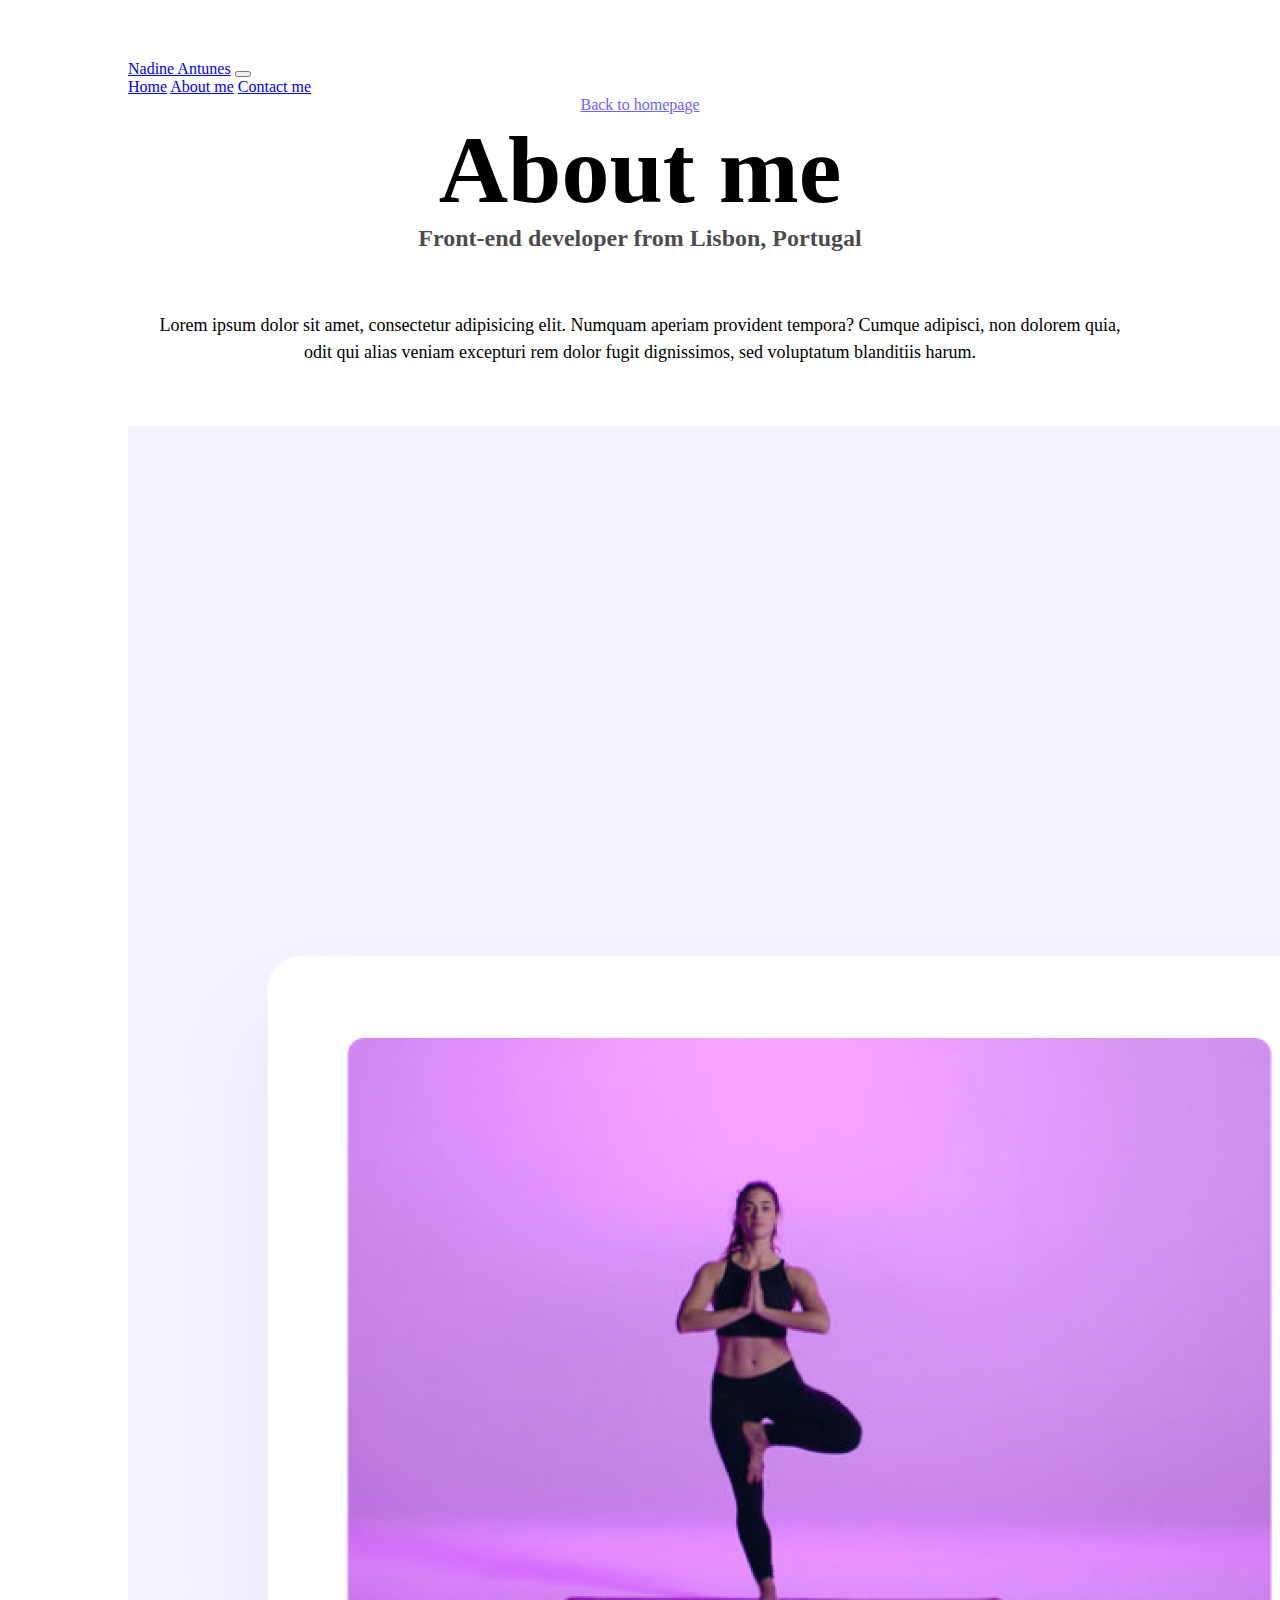
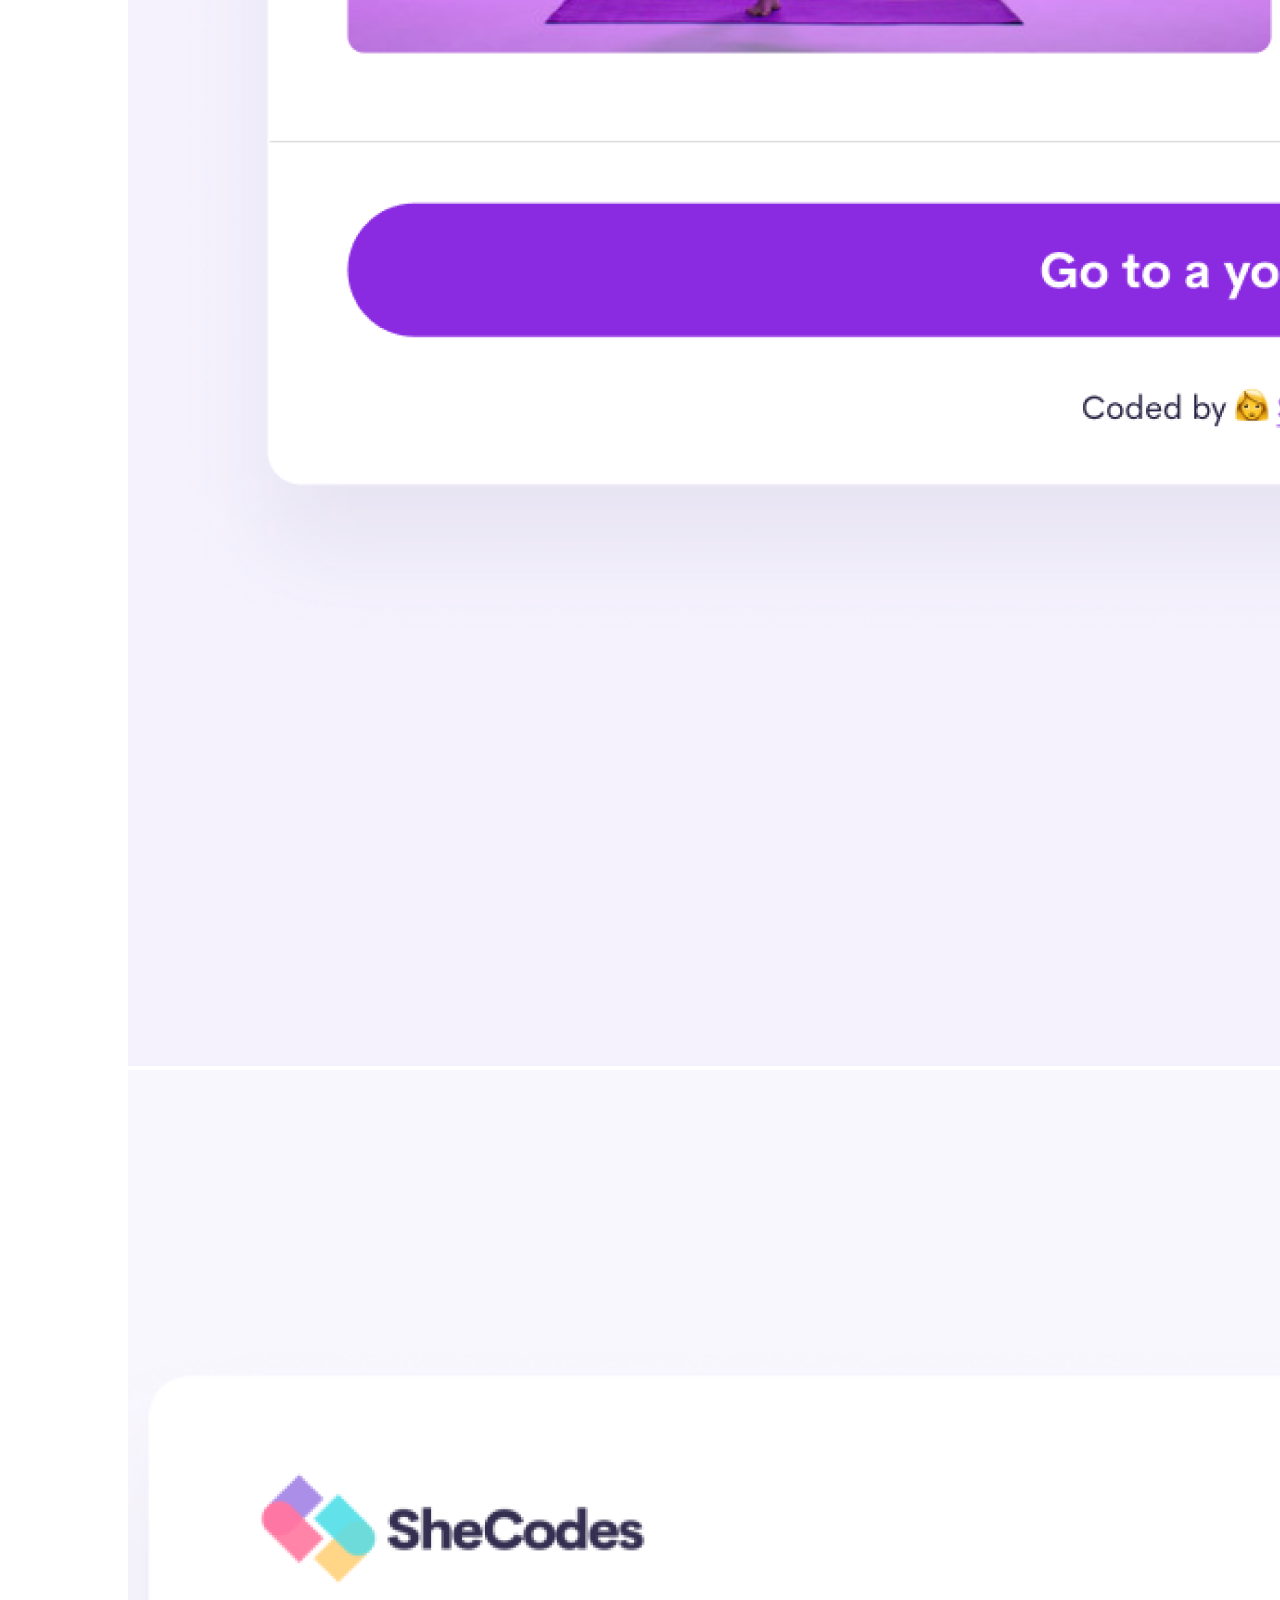
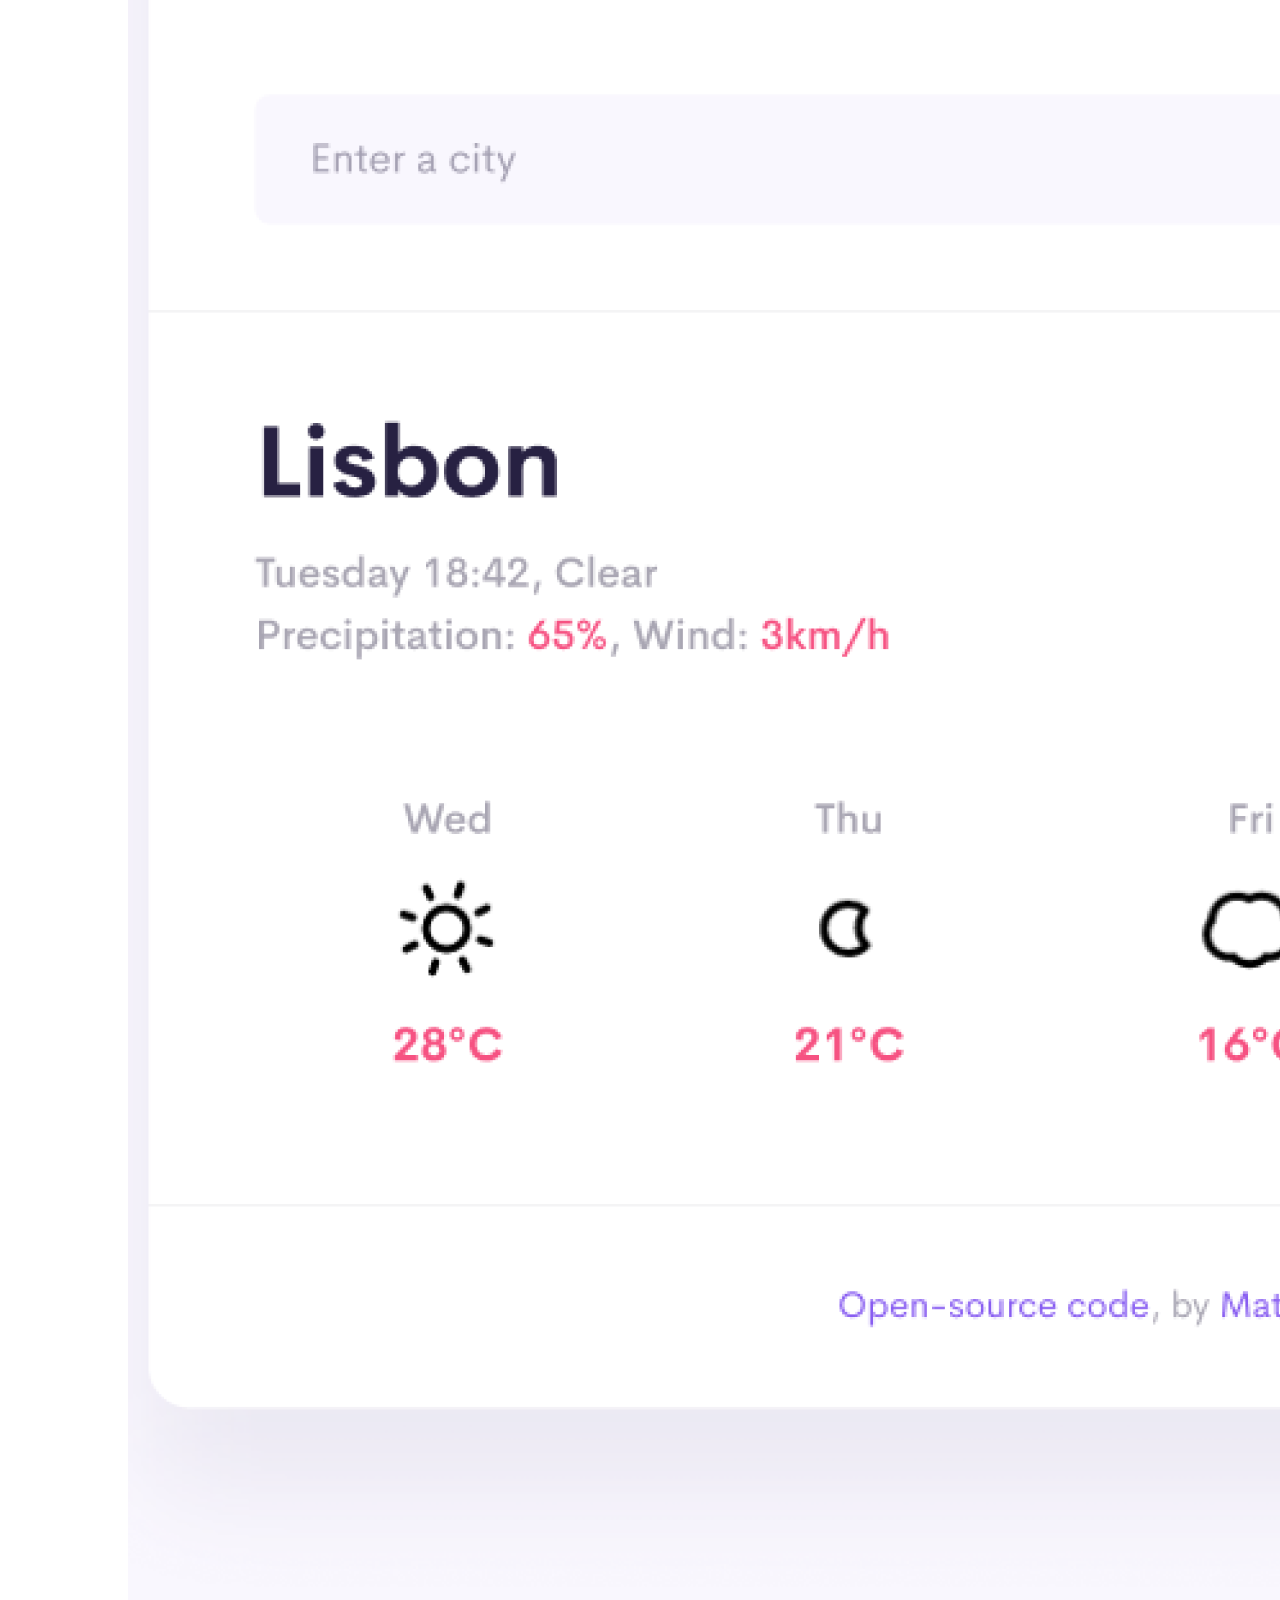
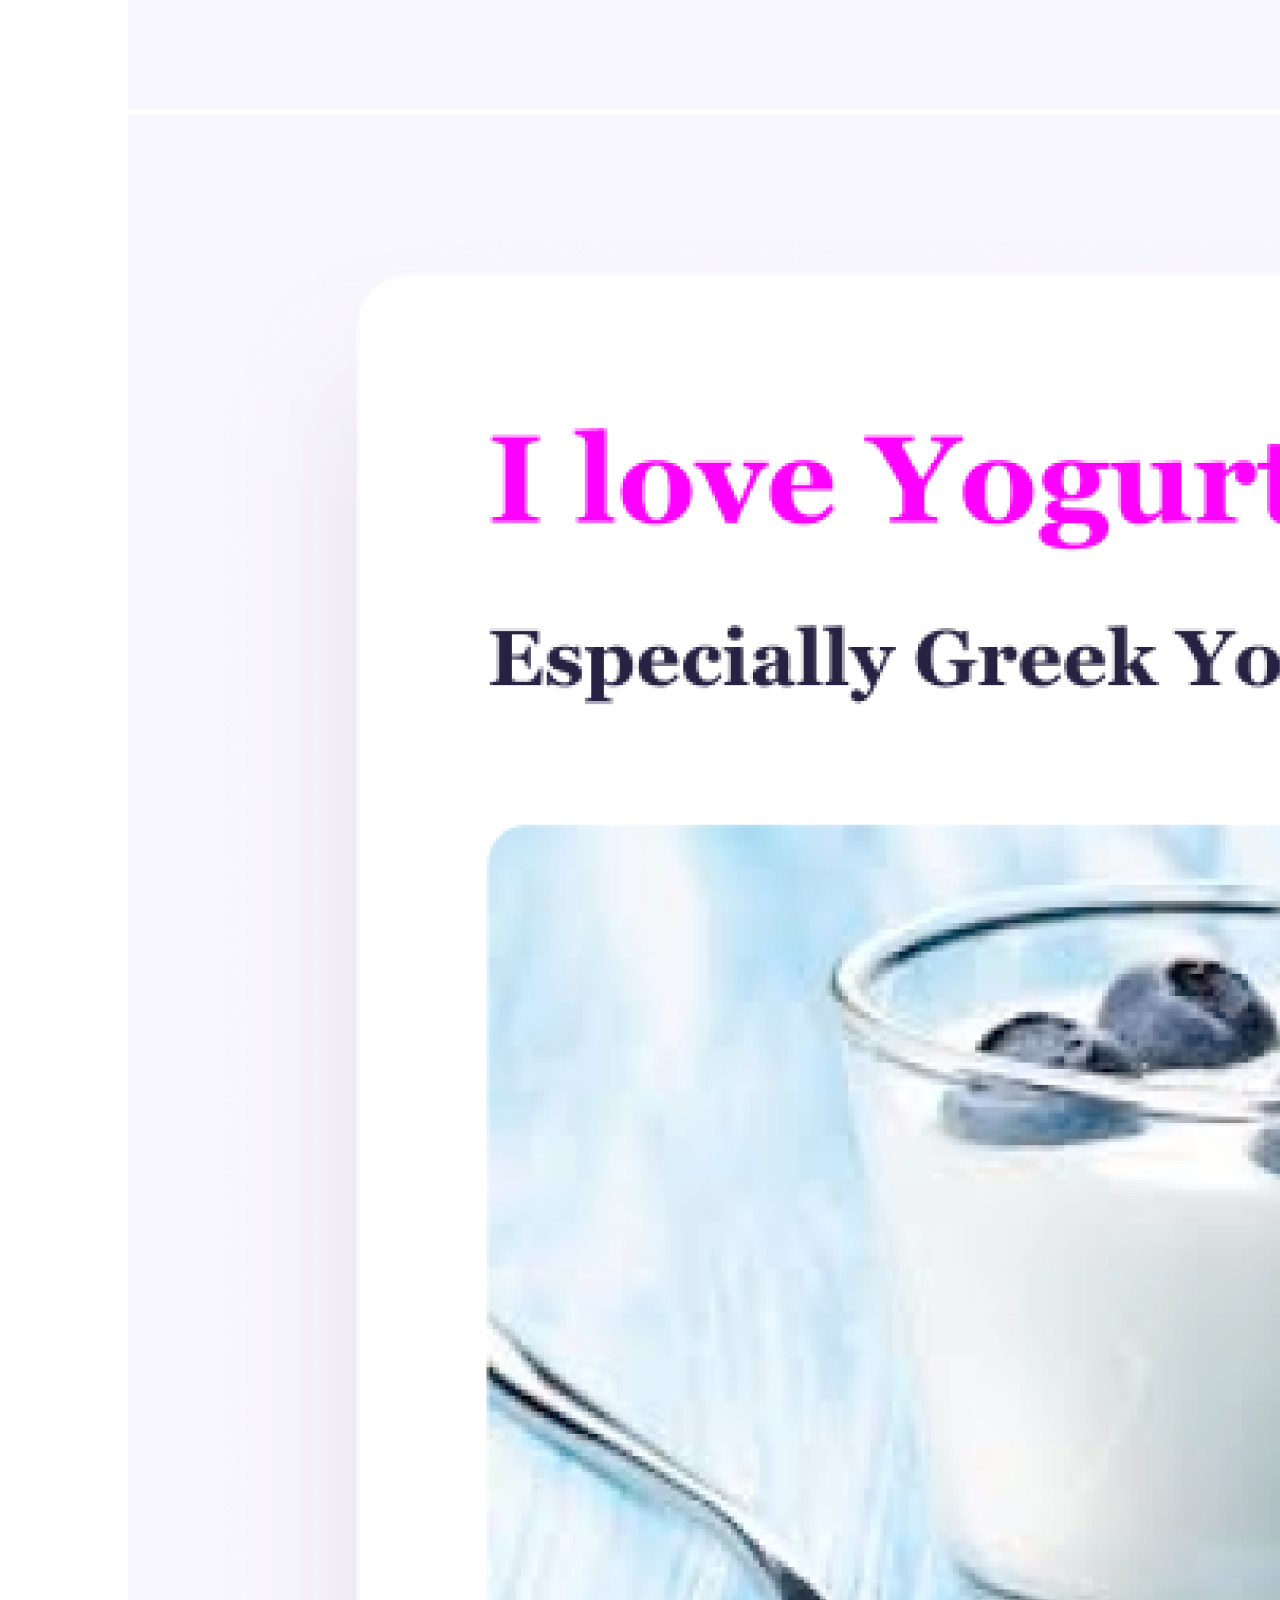
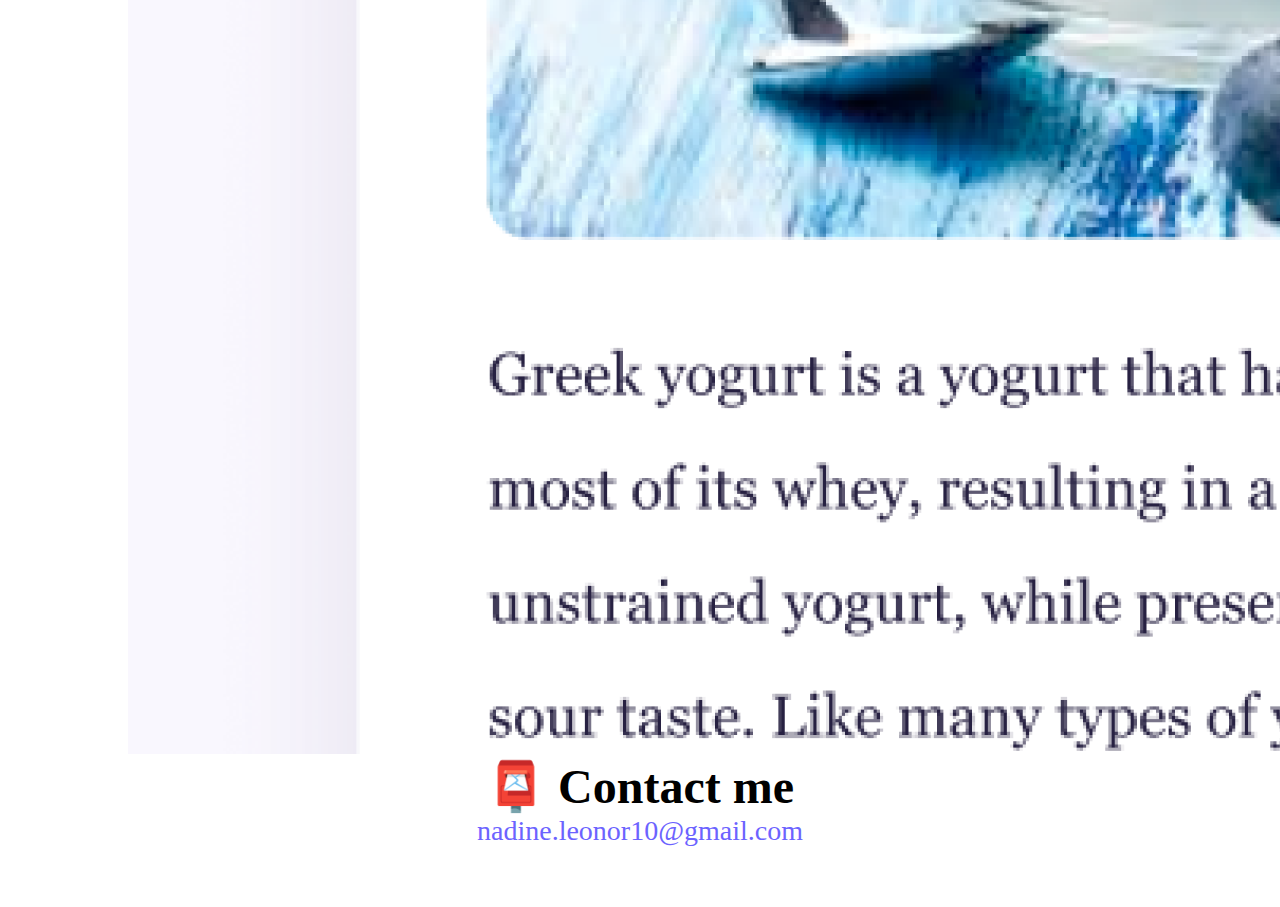
==== about.html @ 2b8e30f6 "first approach to project" ====
<!DOCTYPE html>
<html lang="en">
  <head>
    <meta charset="UTF-8" />
    <meta http-equiv="X-UA-Compatible" content="IE=edge" />
    <meta name="viewport" content="width=device-width, initial-scale=1.0" />

    <title>Nadine Antunes - Portfolio</title>
    <link
      href="https://cdn.jsdelivr.net/npm/bootstrap@5.2.2/dist/css/bootstrap.min.css"
      rel="stylesheet"
      integrity="sha384-Zenh87qX5JnK2Jl0vWa8Ck2rdkQ2Bzep5IDxbcnCeuOxjzrPF/et3URy9Bv1WTRi"
      crossorigin="anonymous"
    />
    <link rel="stylesheet" href="style.css" />
  </head>
  <body>
    <nav class="navbar fixed-top navbar-expand-lg bg-light">
      <div class="container-fluid">
        <a class="navbar-brand text-dark" href="index.html#presentation"
          >Nadine Antunes</a
        >
        <button
          class="navbar-toggler"
          type="button"
          data-bs-toggle="collapse"
          data-bs-target="#navbarNavAltMarkup"
          aria-controls="navbarNavAltMarkup"
          aria-expanded="false"
          aria-label="Toggle navigation"
        >
          <span class="navbar-toggler-icon"></span>
        </button>
        <div class="collapse navbar-collapse" id="navbarNavAltMarkup">
          <div class="navbar-nav">
            <a class="nav-link" aria-current="page" href="index.html">Home</a>
            <a class="nav-link active" href="#">About me</a>
            <a class="nav-link" href="about.html#contact">Contact me</a>
          </div>
        </div>
      </div>
    </nav>
    <a href="index.html" class="homepage-link">Back to homepage</a>
    <h1>About me</h1>
    <h3>Front-end developer from Lisbon, Portugal</h3>
    <div class="about-paragraphs">
      <p>
        Lorem ipsum dolor sit amet, consectetur adipisicing elit. Numquam
        aperiam provident tempora? Cumque adipisci, non dolorem quia, odit qui
        alias veniam excepturi rem dolor fugit dignissimos, sed voluptatum
        blanditiis harum.
      </p>
    </div>
    <div class="container">
      <div class="row d-flex">
        <div class="col-sm-4 mt-2 mb-2"><img src="images/yoga.png" alt="yoga project image" class="img-fluid align-self-center p-2 shadow rounded">
      </div>
      <div class="col-sm-4 mt-2 mb-2"><img src="images/weather.png" alt="weather project image" class="img-fluid align-self-center p-2 shadow rounded">
      </div>
      <div class="col-sm-4 mt-2 mb-2"><img src="images/yogurt.png" alt="yogurt project image" class="img-fluid align-self-center p-2 shadow rounded">
      </div>
    </div>
    <div id="contact" class="mt-5">
      <h2>📮 Contact me</h2>
      <a href="mailto:[email]" class="email-link">
        nadine.leonor10@gmail.com
      </a>
    </div>
    <script
      src="https://cdn.jsdelivr.net/npm/bootstrap@5.2.2/dist/js/bootstrap.min.js"
      integrity="sha384-IDwe1+LCz02ROU9k972gdyvl+AESN10+x7tBKgc9I5HFtuNz0wWnPclzo6p9vxnk"
      crossorigin="anonymous"
    ></script>
  </body>
</html>
---- style.css ----
:root {
  --primary-color: #6c63ff;
  --secondary-color: #f5f2fe;
  --terciary-color: #0d6efd;
  --box-shadow: 0 5px 10px rgba(0, 0, 0, 0.3);
}

body {
  margin: 60px auto;
  max-width: 80%;
}

h1,
h2,
h3 {
  text-align: center;
  margin: 0;
}

h1 {
  font-size: 96px;
}

h2 {
  font-size: 48px;
}

h3 {
  font-size: 24px;
  opacity: 0.7;
}
@media (max-width: 500px) {
  h1{
    font-size: 76px;
  }
  h2{
    font-size: 36px;
  }
}
p {
  padding: 20px;
  border-radius: 4px;
  font-size: 18px;
  line-height: 1.5;
  text-align: center;
}


.navigation-links {
  display: flex;
  margin-top: 40px;
  justify-content: center;
}

.navigation-links a {
  margin: 20px;
  border-radius: 4px;
  padding: 20px 15px;
  text-decoration: none;
  text-transform: capitalize;
}

.contact-link {
  background: var(--primary-color);
  box-shadow: var(--box-shadow);
  color: white;
}

.about-link {
  color: var(--primary-color);
  border: 1px solid var(--primary-color);
}

.homepage-link {
  color: var(--primary-color);
  text-align: center;
  display: block;
}

.about-paragraphs {
  display: flex;
  margin: 30px 0;
}

.about-paragraphs p {
  margin: 10px;
}

.email-link {
  display: flex;
  justify-content: center;
  color: var(--primary-color);
  font-size: 28px;
  text-decoration: none;
}

.email-link:hover {
  text-decoration: underline;
}

.purple-button {
  margin: 20px;
  border-radius: 4px;
  padding: 20px 15px;
  text-decoration: none;
  text-transform: capitalize;
  background: var(--primary-color);
  box-shadow: var(--box-shadow);
  color: white;
}

.purple-button:hover {
  color: var(--terciary-color);
  cursor: pointer;
  background: var(--primary-color);
}
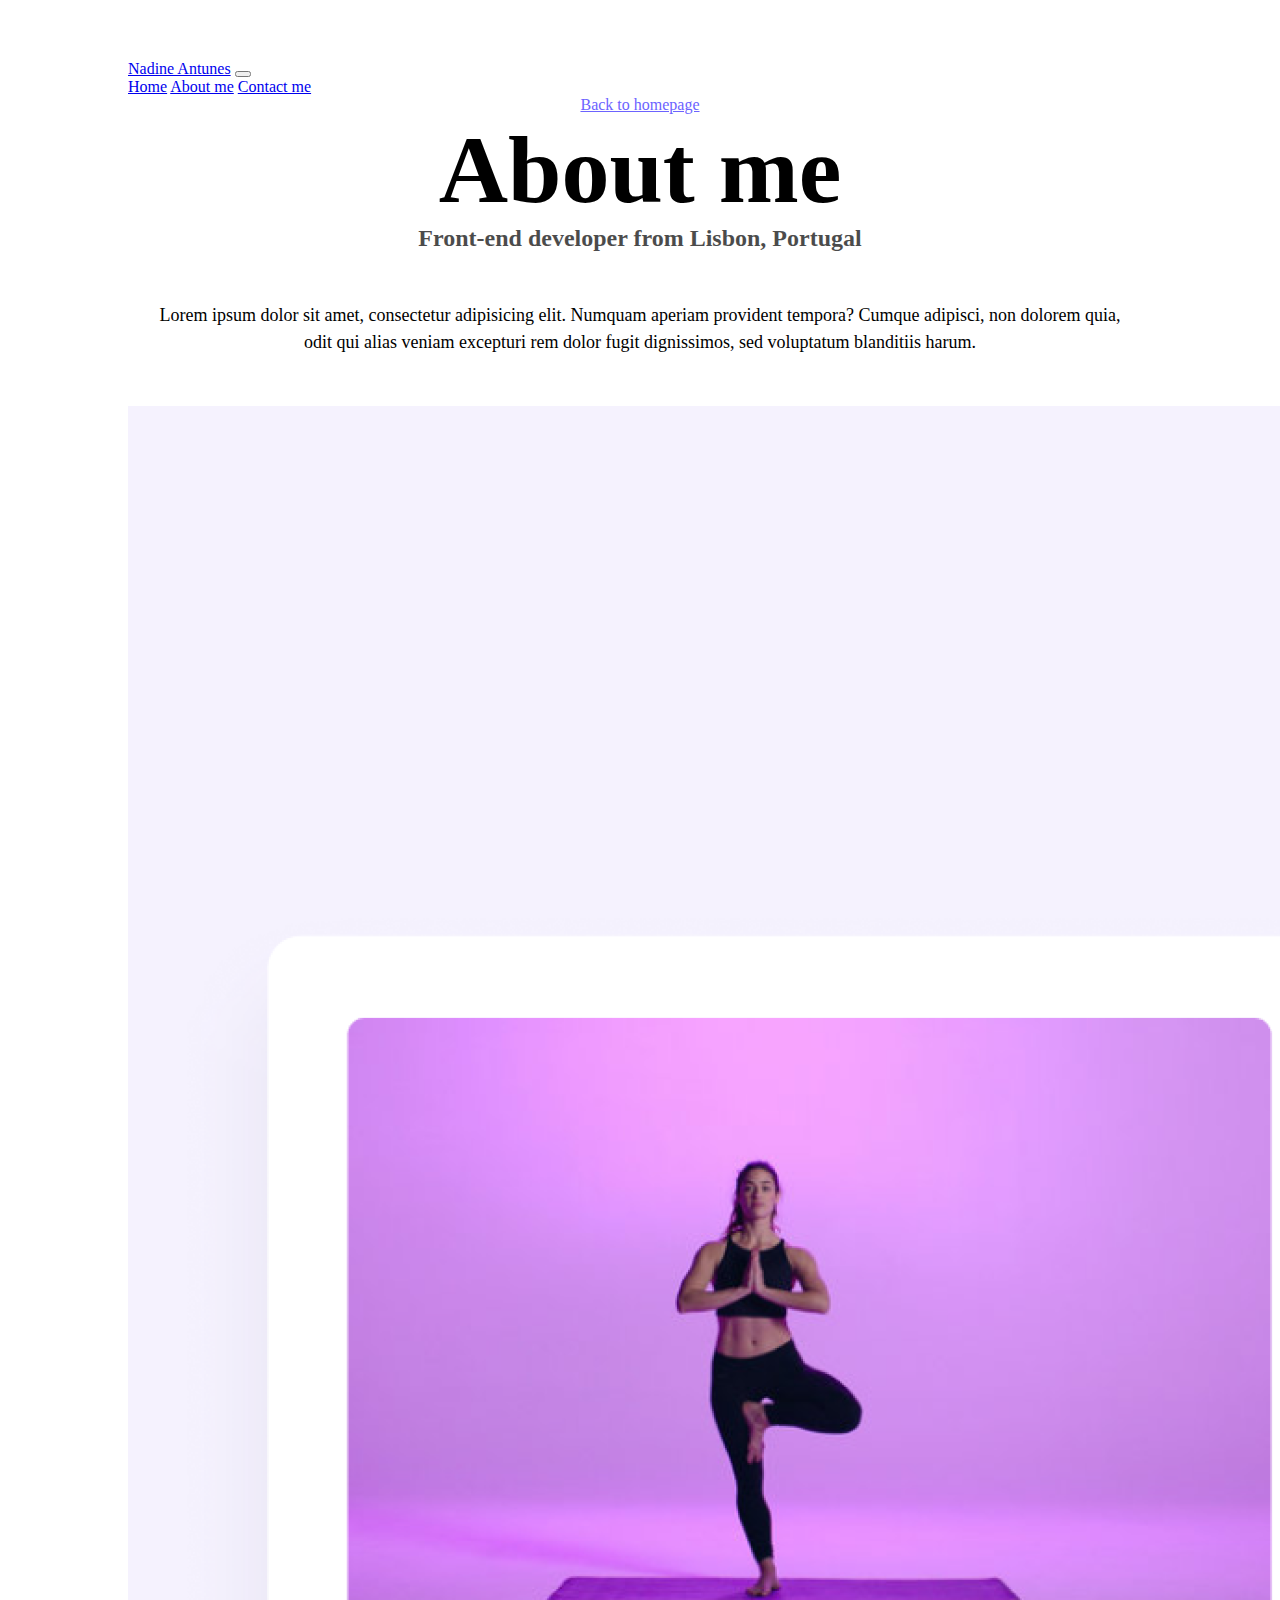
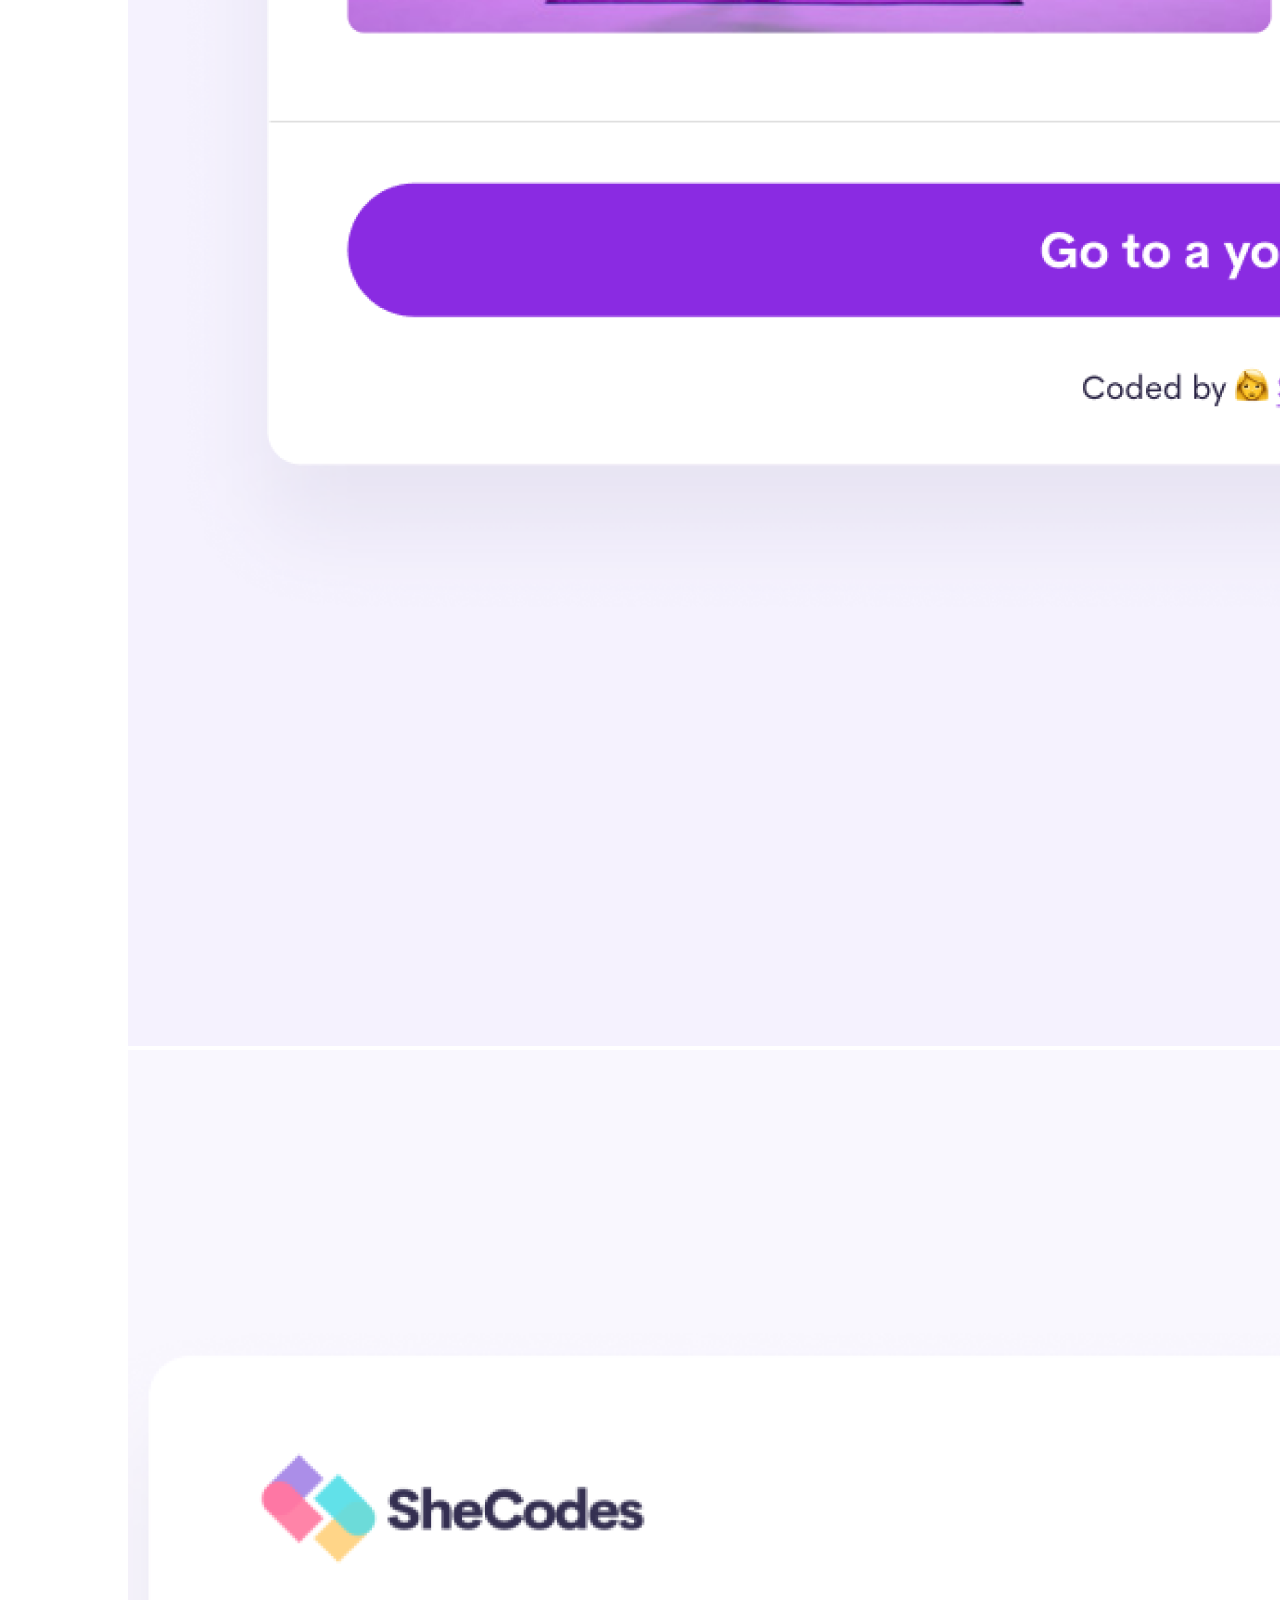
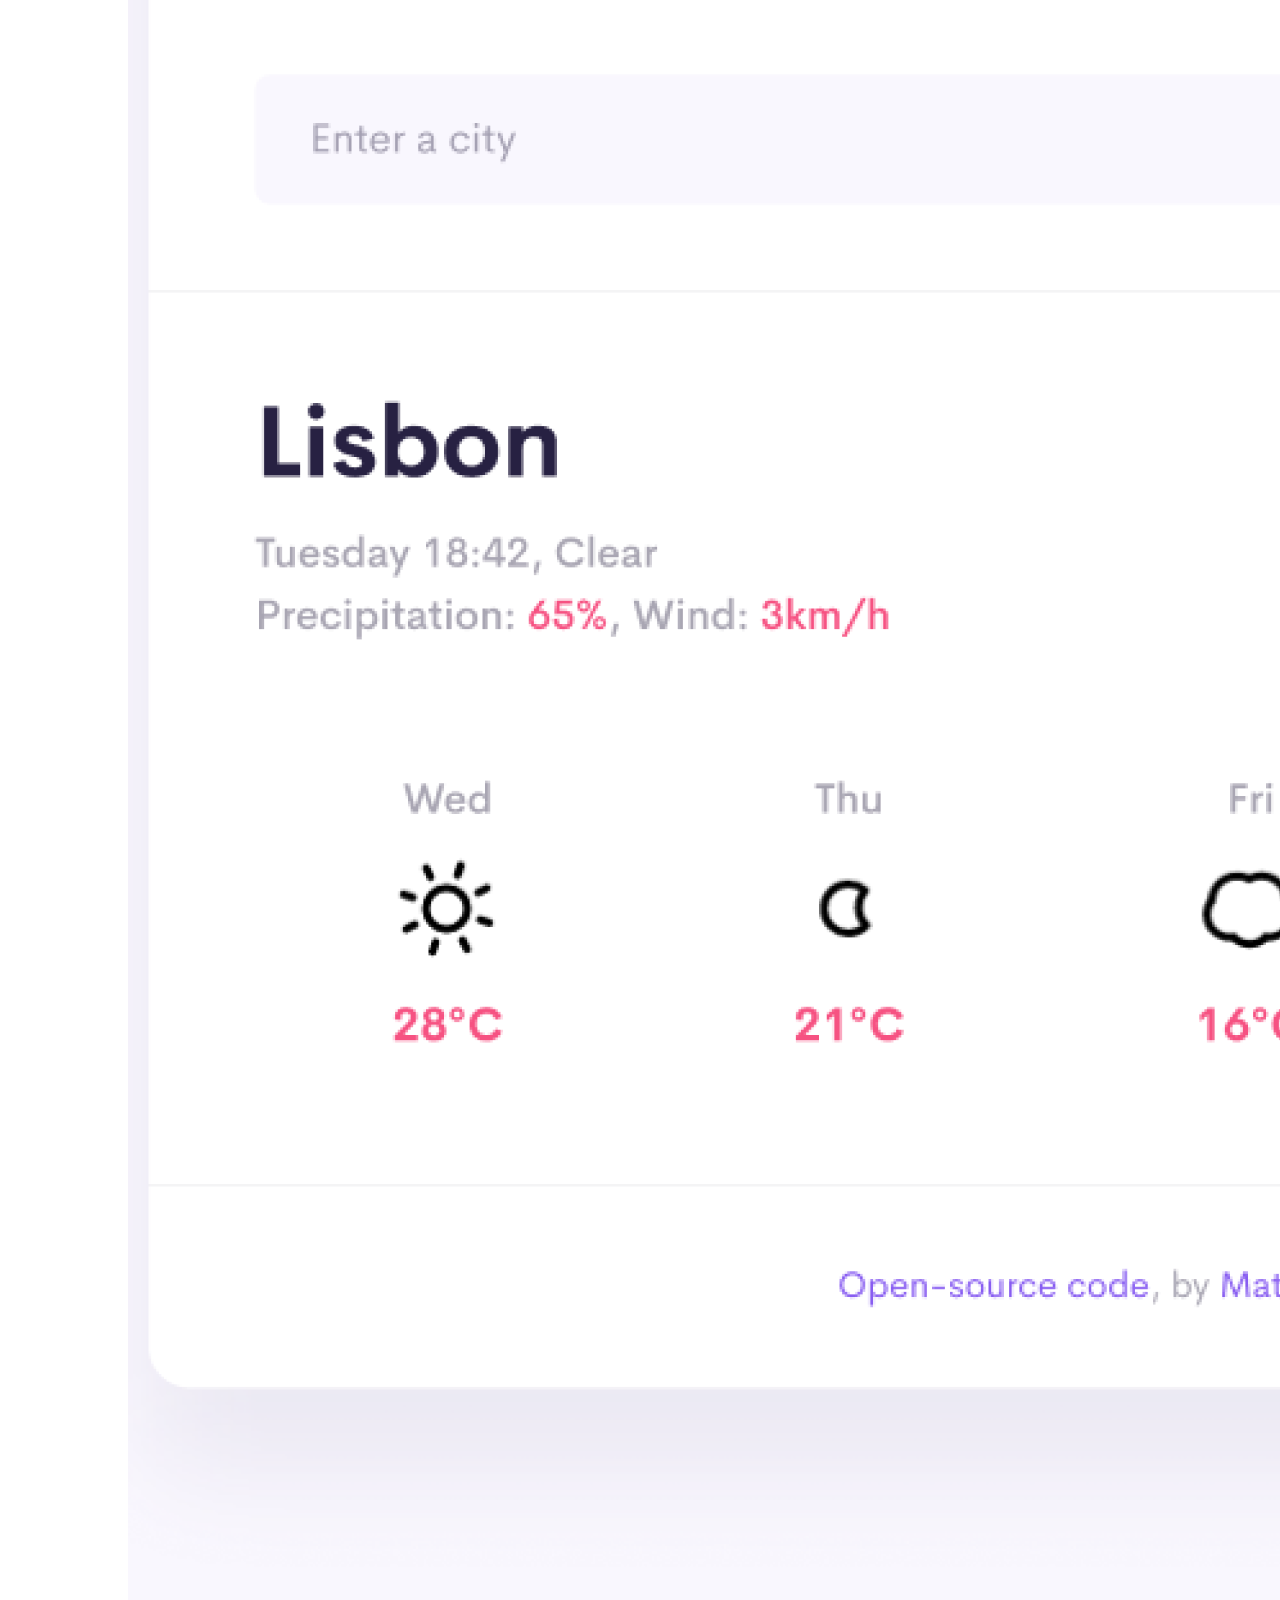
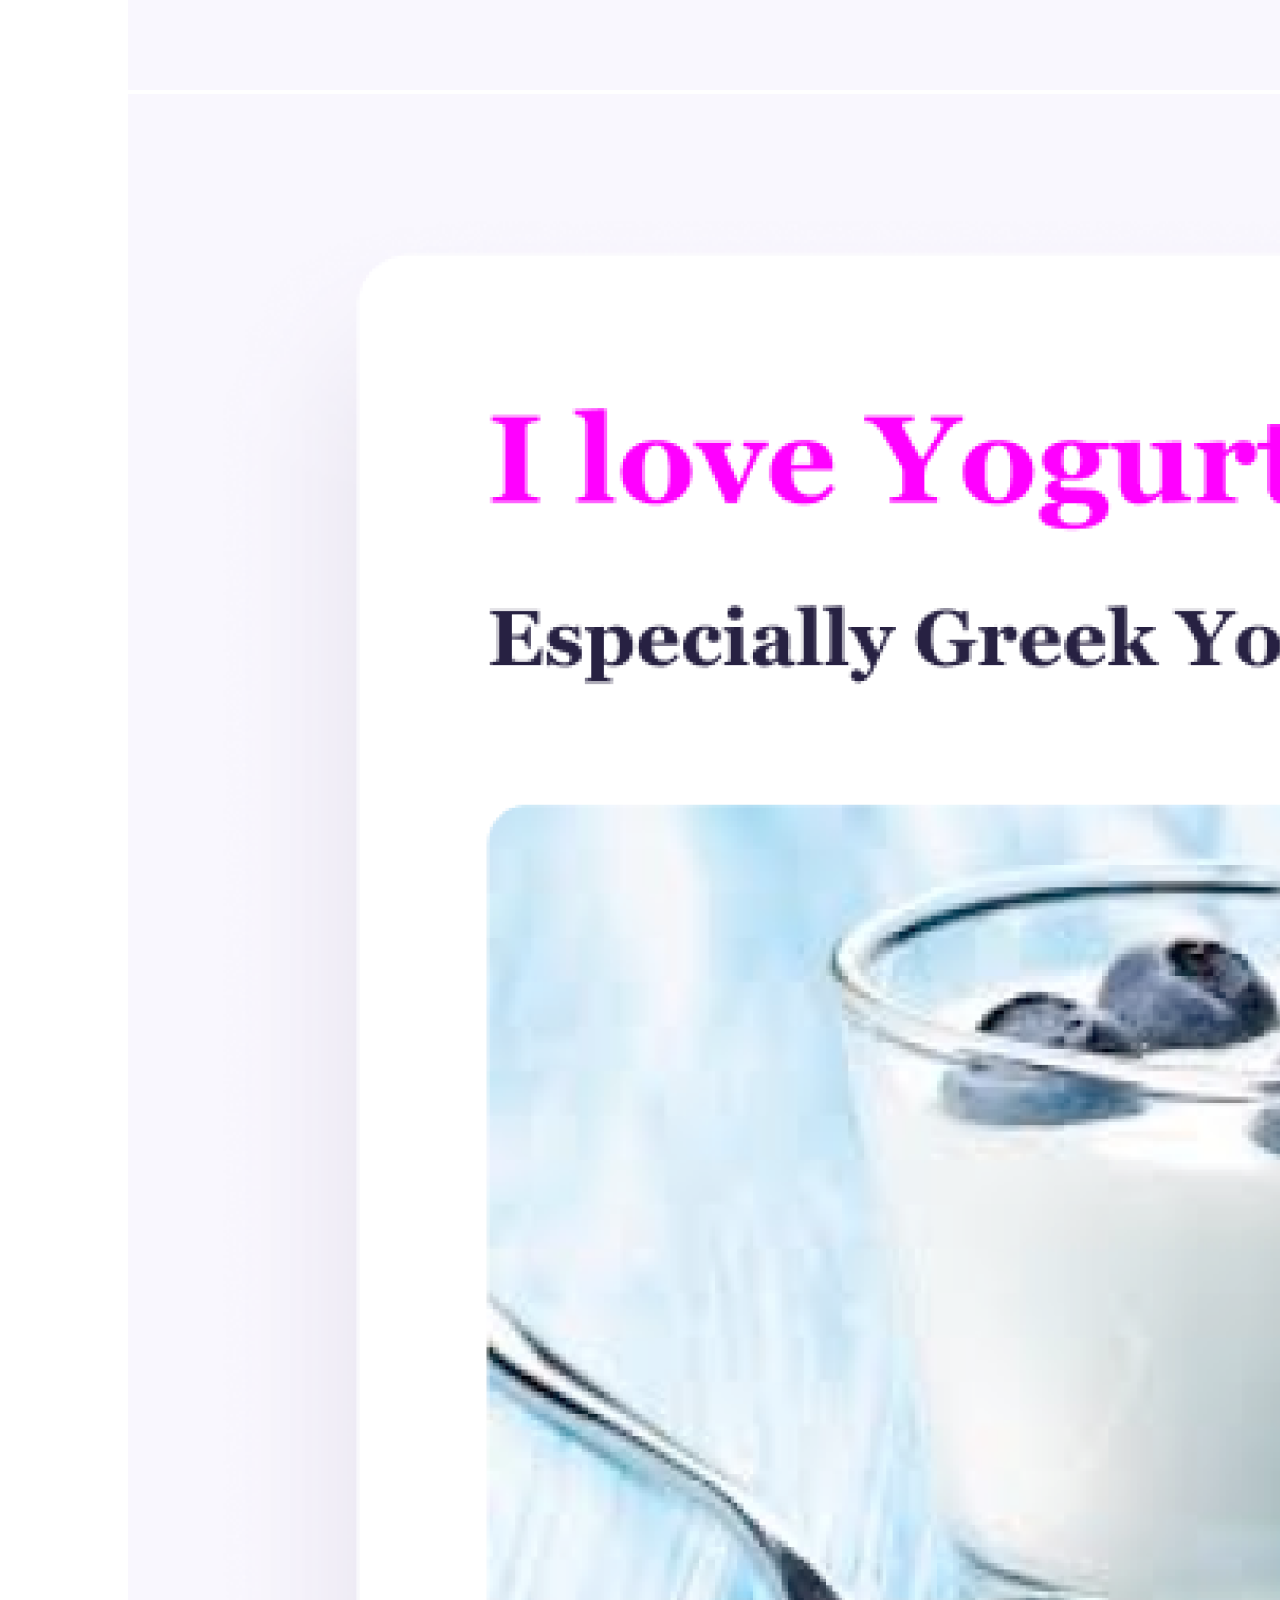
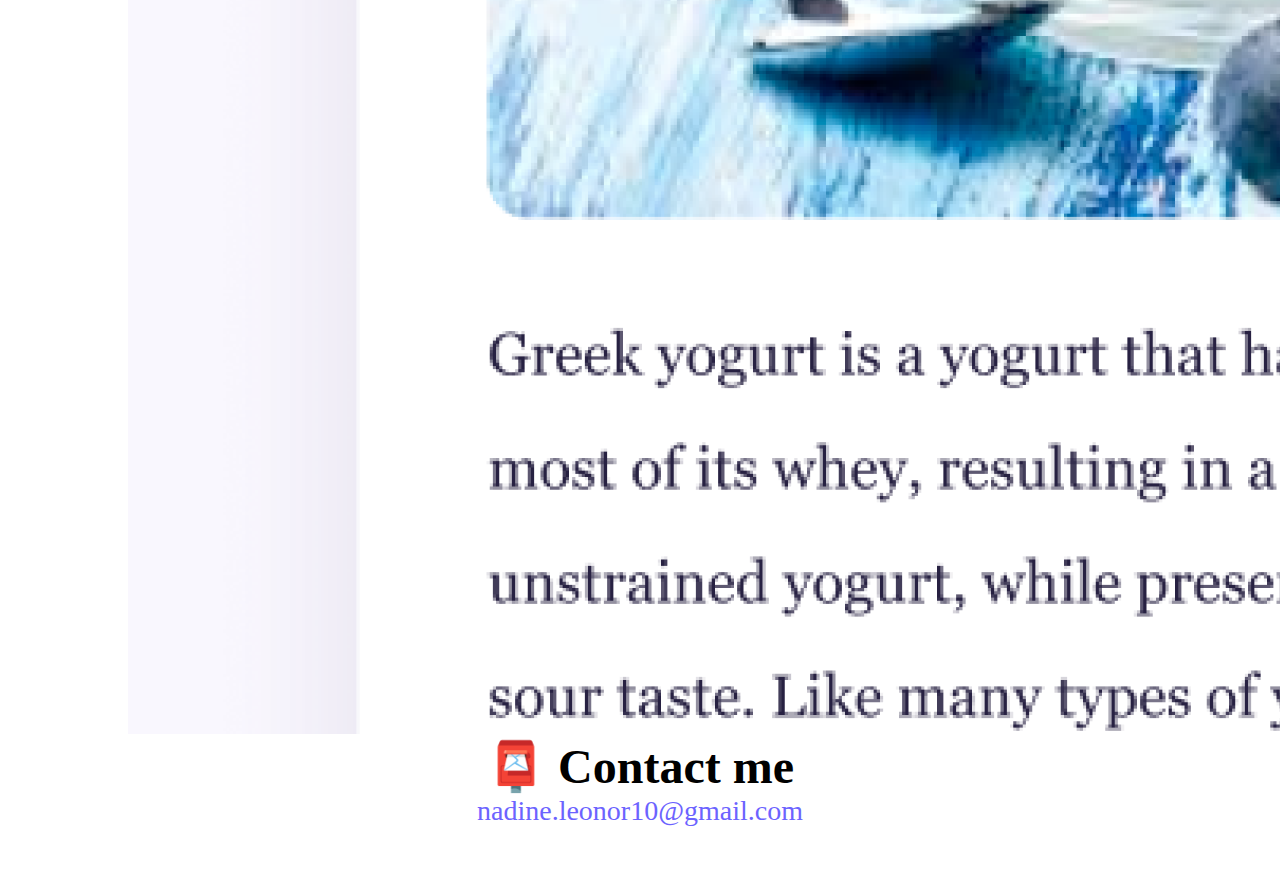
==== commit c0f23b6b: "final details in responsiveness" ====
--- a/about.html
+++ b/about.html
@@ -62,7 +62,7 @@
     </div>
     <div id="contact" class="mt-5">
       <h2>📮 Contact me</h2>
-      <a href="mailto:[email]" class="email-link">
+      <a href="mailto:[email]" class="email-link" title="contact by email">
         nadine.leonor10@gmail.com
       </a>
     </div>
--- a/style.css
+++ b/style.css
@@ -29,14 +29,7 @@
   font-size: 24px;
   opacity: 0.7;
 }
-@media (max-width: 500px) {
-  h1{
-    font-size: 76px;
-  }
-  h2{
-    font-size: 36px;
-  }
-}
+
 p {
   padding: 20px;
   border-radius: 4px;
@@ -44,7 +37,6 @@
   line-height: 1.5;
   text-align: center;
 }
-
 
 .navigation-links {
   display: flex;
@@ -78,12 +70,7 @@
 }
 
 .about-paragraphs {
-  display: flex;
   margin: 30px 0;
-}
-
-.about-paragraphs p {
-  margin: 10px;
 }
 
 .email-link {
@@ -114,3 +101,18 @@
   cursor: pointer;
   background: var(--primary-color);
 }
+
+@media (max-width: 500px) {
+  h1 {
+    font-size: 65px;
+  }
+  h2 {
+    font-size: 36px;
+  }
+  .projects-desc {
+    text-align: center;
+  }
+  .text-start {
+    text-align: center !important;
+  }
+}
